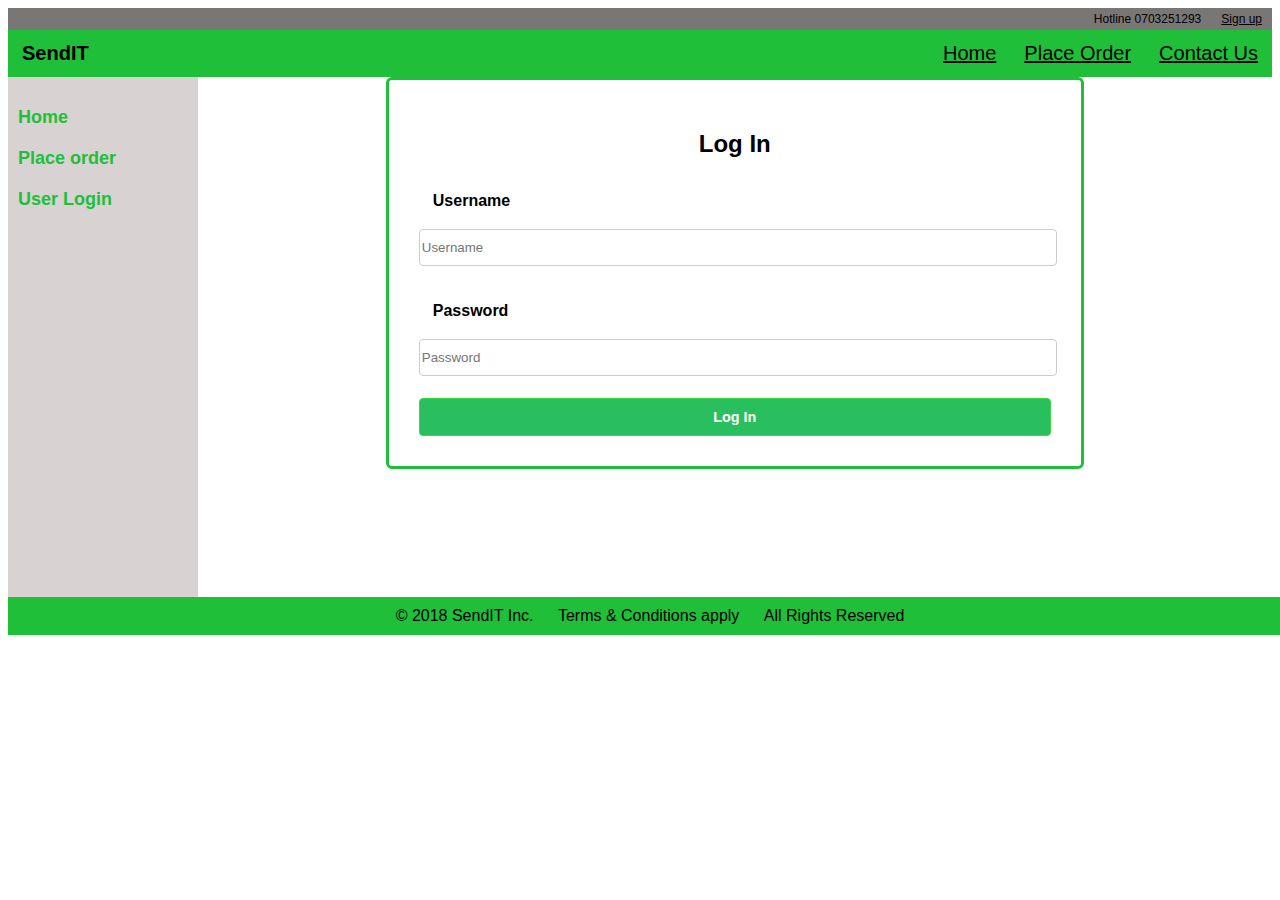
==== UI/admin.html @ 9b00b706 "[finishes #161599637]finished the admin login page" ====
<!DOCTYPE html>
<html>
    <head>
        <link rel="stylesheet" href="style.css">
        <title>SendIT</title>
    </head>
    <body>
      <div>

        <header>  
        <div class="topbar">
            <a href="file:///home/mathenge-pc/Desktop/SendIT/UI/sign-up.html">Sign up</a>
            <a>Hotline 0703251293</a>
        </div>
        <div class="navbar">
            <a href="#">Contact Us</a>
            <a href="#">Place Order</a>
            <a href="#">Home</a>
            <div id="logo">
                <a><b>SendIT</b></a>
            </div>
        </div>
        </header>

        <section>
        <div class="sidebar">
                <a href="#services">Home</a>
                <a href="#neworder">Place order</a>
                <a href="#adminlogin">User Login</a>
        </div>

        <form method="POST" action="index.html">
                <div class = "signup">
                    <h2 align="center">Log In</h2>
                    <label for="username"><b>Username</b></label>
                    <input type="text" placeholder="Username" name = "username" required/>
                    <label for="pswrd"><b>Password</b></label>
                    <input type="password" placeholder="Password" name = pswrd required/>
                    <a href="#"><div class="btn3">Log In</div></a>
                </div>   
            </form>
        </section>

        <div class="footer">
        <footer>
            <a>&copy; 2018 SendIT Inc.</a>
            <a>Terms & Conditions apply</a>
            <a>All Rights Reserved</a>
        </footer>
        </div>
      </div>
    </body>
</html>
---- UI/style.css ----
body{
    font-family: Arial, Helvetica, sans-serif;
}
.topbar{
    background-color: rgb(121, 118, 118);
    overflow: hidden;
    position: relative;
    width: 100%;
}
.topbar a{
    float: right;
    padding: 4px 10px;
    text-align: center;
    font-size: 12px;
    color: black;
}
.topbar #dash{
    float: left;
    font-size: 14px;
    font-weight: bold;
}
.navbar{
    background-color: rgb(31, 191,58);
    overflow: hidden;
    position: relative;
    width: 100%;
}
.navbar a{
    float: right;
    padding: 12px 14px;
    text-align: center;
    font-size: 20px;
    color: black;
    background-color: rgb(31, 191,58);
}
.navbar #logo{
    float: left;
    font-size: 80%;
}
.navbar a:hover{
    background-color: rgb(184, 183, 183);
    color: black;
}
.navbar a:active{
    background-color: rgb(184, 183, 183);
    color: black;
}
.sidebar{
    width: 15%;
    background-color: rgb(216, 210, 210);
    padding-top: 20px;
    height: 500px;
    float: left;
}
.sidebar a{
    text-decoration: none;
    color: rgb(31, 191,58);
    display: block;
    padding: 10px;
    font-size: 18px;
    font-weight: bold;
}
.sidebar a:hover{
    background-color: rgb(158, 157, 157);
    color:#054b7a;
}

.middle{
    float: left;
    width: 63%;
    height: 500px;
    padding: 5px;
    background-color:white; 
}
form .login{
    border: 3px solid rgb(31, 191,58);
    text-align: left;
    float: right;
}
input[type=email], input[type=password], input[type=text], input[type=date]{
    width: 100%;
    margin: 5px 0 22px 0;
    color: white;
    border:1px solid #ccc;
    border-radius: 4px;
    font-size: lem;
    display: inline-block;
    padding-bottom: 10px;
    padding-top: 10px;
}
input[type=email]:focus, input[type=email],input[type=text]:focus, input[type=password]:focus {
        background-color: hsl(0, 0%, 85%);
        outline: none;   
    
}
.login{
    background: white;
    width:20%;
    border-radius:4px;
    margin-left: 1px;
    padding: 4px;
    border: rgb(31, 191,58) 4px solid;
    z-index: 1;
    top:0;
    right: 0;
    position: auto;
    
}
.btn1{
    width: 40%;
    color: white;
    border-radius: 4px;
    border: rgb(62, 214, 62) solid 1px;
    padding-bottom: 10px;
    padding-top: 10px;
    background: #2ec96f;
    float: left;
    margin-left: 16px;
    margin-bottom: 20px;
    margin-top: 20px;
    font-size: 0.8em;
    font-weight: 800;
    text-align: center;
}
.btn2{
    width: 40%;
    color: white;
    border-radius: 4px;
    border: rgb(73, 143, 235) solid 1px;
    padding-bottom: 10px;
    padding-top: 10px;
    background: #38a2e9;
    float: right;
    margin-right: 10px;
    margin-bottom: 20px;
    margin-top: 20px;
    font-size: 0.8em;
    font-weight: 800;
    text-align: center;
}

label{
    display: inline-block;
    margin: 14px;
}

.signup{
    background: white;
    width:100%;
    border-radius:6px;
    padding: 30px;
    border: rgb(31, 191,58) 1px solid;
    align-items: center;
    display: block;
    overflow: auto;
}
form .signup{
    border: 3px solid rgb(31, 191,58);
    text-align: left;
    margin: 0 auto;
    width:50%;
    
}
.btn3{
    box-sizing: border-box;
    width: 100%;
    color: white;
    border-radius: 4px;
    border: rgb(62, 214, 62) solid 1px;
    padding-bottom: 10px;
    padding-top: 10px;
    background: rgb(42,191,94);
    float: left;
    font-size: 0.9em;
    font-weight: 800;
    text-align: center;
}
section:after {
    content: "";
    display: table;
    clear: both;
}
.footer {
    background-color: rgb(31, 191,58);
    text-align: center;
    padding: 10px;
    display: inline-block;
    height: 10%;
    width: 100%;
    clear: both;

}
.footer a{
    text-align: center;
    padding: 10px;
    background-color:rgb(31, 191,58); 
}
table {
    font-family: arial, sans-serif;
    border-collapse: collapse;
    width: 60%;
    align-self: center;
}

td, th {
    border: 1px solid rgb(216, 210, 210);
    text-align: center;
    padding: 8px;

}

tr:nth-child(even) {
    background-color: rgb(31, 191,58);
}
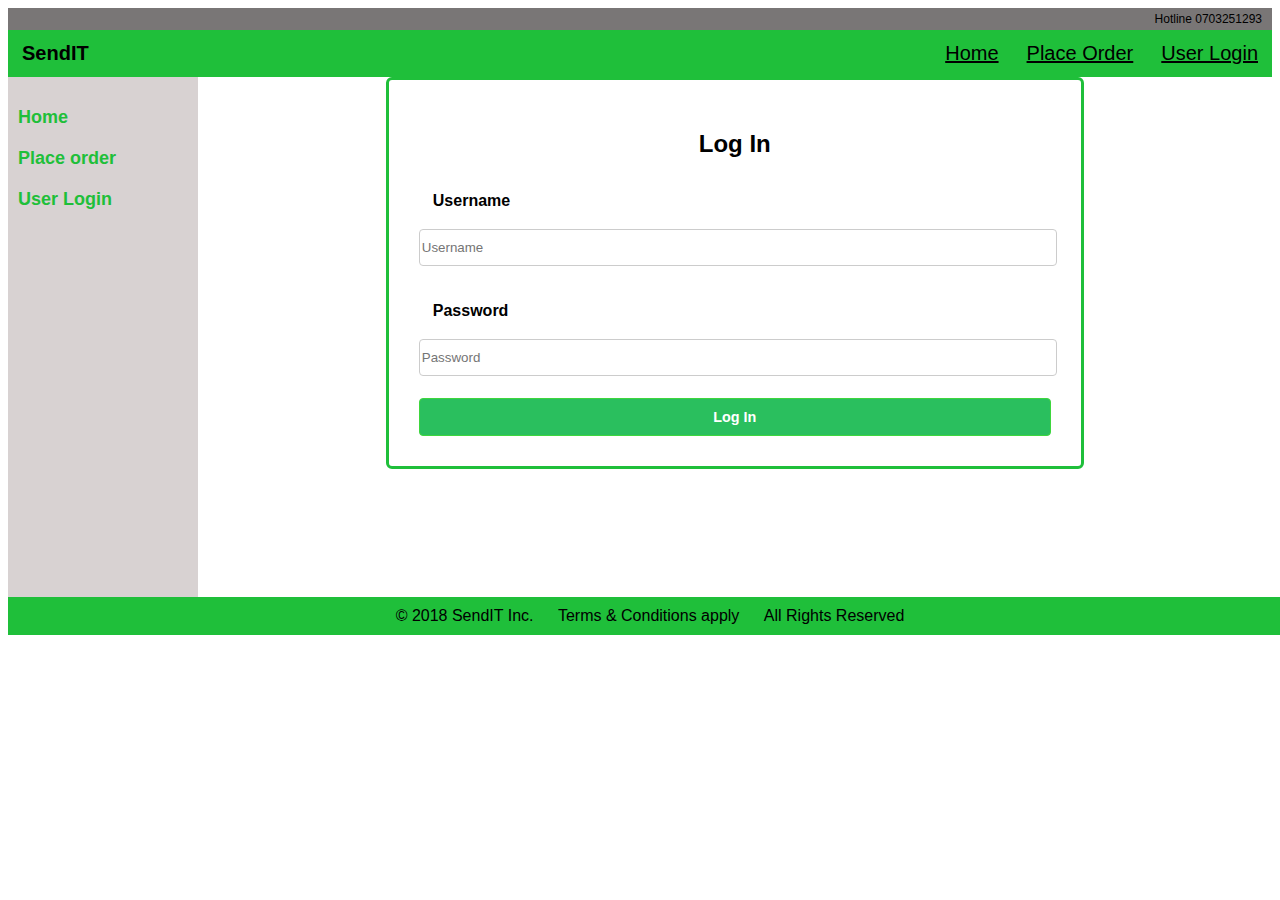
==== commit ceb04cbb: "fixed all hanging links" ====
--- a/UI/admin.html
+++ b/UI/admin.html
@@ -9,13 +9,12 @@
 
         <header>  
         <div class="topbar">
-            <a href="file:///home/mathenge-pc/Desktop/SendIT/UI/sign-up.html">Sign up</a>
             <a>Hotline 0703251293</a>
         </div>
         <div class="navbar">
-            <a href="#">Contact Us</a>
-            <a href="#">Place Order</a>
-            <a href="#">Home</a>
+            <a href="index.html">User Login</a>
+            <a href="new-order.html">Place Order</a>
+            <a href="index.html">Home</a>
             <div id="logo">
                 <a><b>SendIT</b></a>
             </div>
@@ -24,9 +23,9 @@
 
         <section>
         <div class="sidebar">
-                <a href="#services">Home</a>
-                <a href="#neworder">Place order</a>
-                <a href="#adminlogin">User Login</a>
+                <a href="index.html">Home</a>
+                <a href="new-order.html">Place order</a>
+                <a href="index.html">User Login</a>
         </div>
 
         <form method="POST" action="index.html">
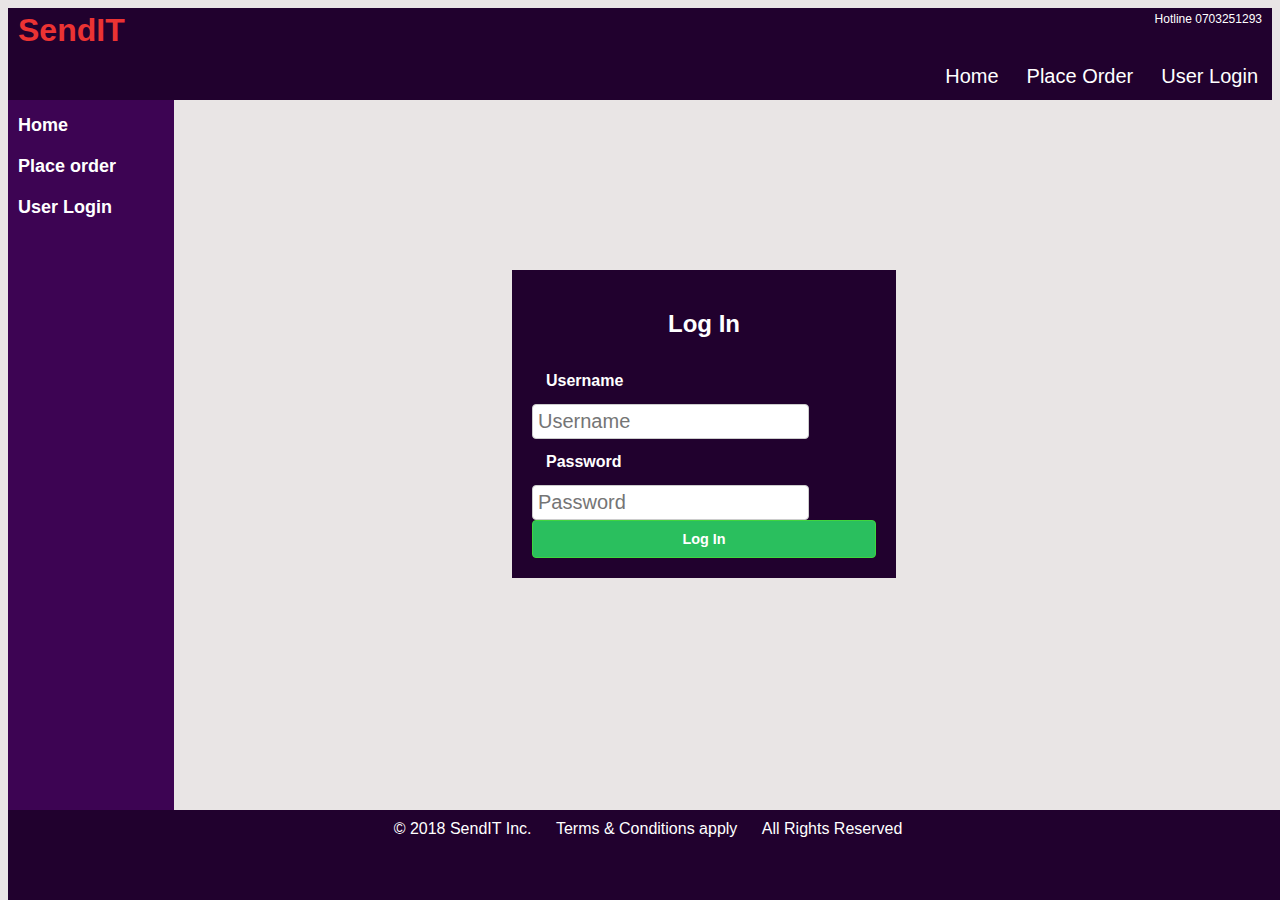
==== commit fd0aba14: "[finishes #161951880] finished UI improvements" ====
--- a/UI/admin.html
+++ b/UI/admin.html
@@ -9,15 +9,15 @@
 
         <header>  
         <div class="topbar">
+                <div class="logo">
+                        <a href="index.html"><b>SendIT</b></a>
+                </div>
             <a>Hotline 0703251293</a>
         </div>
         <div class="navbar">
             <a href="index.html">User Login</a>
             <a href="new-order.html">Place Order</a>
             <a href="index.html">Home</a>
-            <div id="logo">
-                <a><b>SendIT</b></a>
-            </div>
         </div>
         </header>
 
@@ -27,17 +27,16 @@
                 <a href="new-order.html">Place order</a>
                 <a href="index.html">User Login</a>
         </div>
-
+        <div class="adminlogin">
         <form method="POST" action="index.html">
-                <div class = "signup">
                     <h2 align="center">Log In</h2>
                     <label for="username"><b>Username</b></label>
-                    <input type="text" placeholder="Username" name = "username" required/>
+                    <input type="text" placeholder="Username" class = "admin" name = "username" required/>
                     <label for="pswrd"><b>Password</b></label>
-                    <input type="password" placeholder="Password" name = pswrd required/>
-                    <a href="#"><div class="btn3">Log In</div></a>
-                </div>   
-            </form>
+                    <input type="password" placeholder="Password" class = "admin" name = pswrd required/>
+                    <a href="#"><div class="btn3">Log In</div></a>   
+        </form>
+        </div>
         </section>
 
         <div class="footer">
--- a/UI/style.css
+++ b/UI/style.css
@@ -1,60 +1,75 @@
 body{
     font-family: Arial, Helvetica, sans-serif;
+    background: rgb(233, 229, 229);
+}
+* {
+    box-sizing: border-box;
 }
 .topbar{
-    background-color: rgb(121, 118, 118);
+    background-color: rgb(33, 1, 46);
     overflow: hidden;
     position: relative;
     width: 100%;
 }
 .topbar a{
+    display: block;
     float: right;
     padding: 4px 10px;
     text-align: center;
     font-size: 12px;
-    color: black;
+    color: white;
+    text-decoration: none;
 }
 .topbar #dash{
     float: left;
     font-size: 14px;
     font-weight: bold;
+    color: rgb(235, 51, 51)
 }
 .navbar{
-    background-color: rgb(31, 191,58);
+    background-color: rgb(33, 1, 46);
     overflow: hidden;
     position: relative;
     width: 100%;
+    display: block;
+}
+.navbar #admindash{
+    float: left;
 }
 .navbar a{
     float: right;
     padding: 12px 14px;
     text-align: center;
     font-size: 20px;
-    color: black;
-    background-color: rgb(31, 191,58);
-}
-.navbar #logo{
-    float: left;
-    font-size: 80%;
+    color: white;
+    background-color: rgb(33, 1, 46);
+    text-decoration: none;
+}
+.logo a{
+    float: left;
+    font-size: 200%;
+    color: rgb(235, 51, 51)
 }
 .navbar a:hover{
     background-color: rgb(184, 183, 183);
     color: black;
 }
 .navbar a:active{
-    background-color: rgb(184, 183, 183);
-    color: black;
+    background-color: rgb(158, 157, 157);
+    color:rgb(125, 19, 167);
 }
 .sidebar{
-    width: 15%;
-    background-color: rgb(216, 210, 210);
-    padding-top: 20px;
-    height: 500px;
-    float: left;
+    width: 13%;
+    background-color: rgb(61, 4, 83);
+    padding-top: 5px;
+    float: left;
+    height: 100%;
+    position: fixed;
+    margin-right: 0;
 }
 .sidebar a{
     text-decoration: none;
-    color: rgb(31, 191,58);
+    color: white;
     display: block;
     padding: 10px;
     font-size: 18px;
@@ -62,63 +77,47 @@
 }
 .sidebar a:hover{
     background-color: rgb(158, 157, 157);
-    color:#054b7a;
-}
-
+    color:rgb(125, 19, 167);
+}
 .middle{
-    float: left;
-    width: 63%;
-    height: 500px;
-    padding: 5px;
-    background-color:white; 
-}
+    float: right;
+    padding: 20px;
+    width: 87%;
+    background-color: rgb(233, 229, 229);
+}
+section:after {
+    content: "";
+    display: table;
+    clear: both;
+}
+
 form .login{
-    border: 3px solid rgb(31, 191,58);
+    border: 3px solid rgb(33, 1, 46);
     text-align: left;
-    float: right;
 }
 input[type=email], input[type=password], input[type=text], input[type=date]{
-    width: 100%;
-    margin: 5px 0 22px 0;
-    color: white;
+    color: black;
     border:1px solid #ccc;
     border-radius: 4px;
     font-size: lem;
-    display: inline-block;
-    padding-bottom: 10px;
-    padding-top: 10px;
-}
-input[type=email]:focus, input[type=email],input[type=text]:focus, input[type=password]:focus {
-        background-color: hsl(0, 0%, 85%);
-        outline: none;   
+    padding: 3px;
+}   
     
-}
 .login{
-    background: white;
-    width:20%;
-    border-radius:4px;
-    margin-left: 1px;
-    padding: 4px;
-    border: rgb(31, 191,58) 4px solid;
-    z-index: 1;
-    top:0;
-    right: 0;
-    position: auto;
+    background: rgb(33, 1, 46);
+    float: right;
+    color: white;
     
 }
 .btn1{
-    width: 40%;
-    color: white;
-    border-radius: 4px;
+    
+    color: white;
+    border-radius: 2px;
     border: rgb(62, 214, 62) solid 1px;
-    padding-bottom: 10px;
-    padding-top: 10px;
     background: #2ec96f;
-    float: left;
-    margin-left: 16px;
-    margin-bottom: 20px;
-    margin-top: 20px;
-    font-size: 0.8em;
+    float: right;
+    padding: 3px;
+    font-size: 1.0em;
     font-weight: 800;
     text-align: center;
 }
@@ -144,22 +143,27 @@
     margin: 14px;
 }
 
-.signup{
-    background: white;
-    width:100%;
-    border-radius:6px;
-    padding: 30px;
-    border: rgb(31, 191,58) 1px solid;
-    align-items: center;
-    display: block;
-    overflow: auto;
-}
-form .signup{
-    border: 3px solid rgb(31, 191,58);
+.adminlogin{
+    background: rgb(33, 1, 46);
+    top:30%;
+    left: 40%;
+    padding: 20px;
+    width: 30%;
+    color: white;
+    position: absolute;
+}
+input.admin{
+    color: black;
+    border:1px solid #ccc;
+    border-radius: 4px;
+    font-size: 20px;
+    padding: 5px;
+}
+
+form .adminlogin{
     text-align: left;
-    margin: 0 auto;
-    width:50%;
-    
+    color: white;
+    margin-bottom: 10%;
 }
 .btn3{
     box-sizing: border-box;
@@ -175,40 +179,75 @@
     font-weight: 800;
     text-align: center;
 }
-section:after {
-    content: "";
-    display: table;
-    clear: both;
-}
+
 .footer {
-    background-color: rgb(31, 191,58);
+    background-color: rgb(33, 1, 46);
     text-align: center;
     padding: 10px;
     display: inline-block;
     height: 10%;
     width: 100%;
-    clear: both;
+    position: fixed;
+    bottom: 0;
 
 }
 .footer a{
     text-align: center;
+    color: white;
     padding: 10px;
-    background-color:rgb(31, 191,58); 
+    background-color:rgb(33, 1, 46); 
 }
 table {
     font-family: arial, sans-serif;
     border-collapse: collapse;
-    width: 60%;
-    align-self: center;
+    background: rgb(125, 19, 167);
+    color: white;
+    top:16%;
+    left: 14%;
+    padding: 20px;
+    width: 80%;
+    position: absolute;
 }
 
 td, th {
     border: 1px solid rgb(216, 210, 210);
     text-align: center;
     padding: 8px;
-
 }
 
 tr:nth-child(even) {
-    background-color: rgb(31, 191,58);
+    background-color: rgb(235, 51, 51);
+}
+.placeorder{
+    background: rgb(33, 1, 46);
+    display: block;
+    top: 18%;
+    left: 30%;
+    padding: 30px;
+    width: 40%;
+    color: white;
+    position: absolute;
+}
+input.orders{
+    color: black;
+    border:1px solid #ccc;
+    width: 100%;
+    border-radius: 4px;
+    font-size: 20px;
+    padding: 5px;
+    margin-bottom: 10px;
+}
+.btn4{
+    box-sizing: border-box;
+    width: 100%;
+    color: white;
+    border-radius: 4px;
+    border: rgb(62, 214, 62) solid 1px;
+    padding-bottom: 5px;
+    padding-top: 10px;
+    background: rgb(42,191,94);
+    float: left;
+    font-size: 0.9em;
+    font-weight: 800;
+    text-align: center;
 }